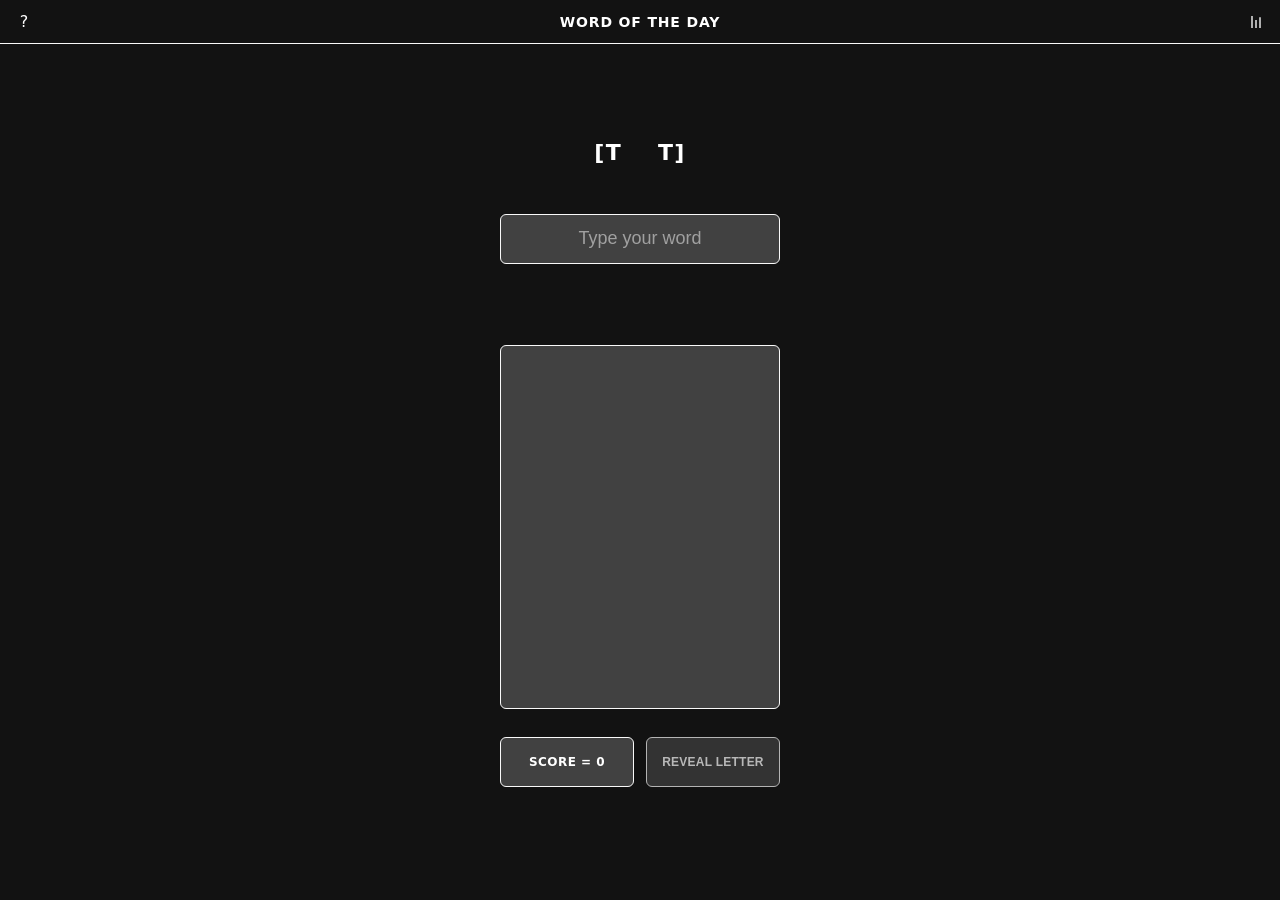
==== index.html @ daf681dd "Add files via upload" ====
<!DOCTYPE html>
<html lang="uk">

<head>
   <link rel="icon" type="image/x-icon" href="favicon.ico">
  <meta charset="UTF-8" />
  <meta name="viewport" content="width=device-width, initial-scale=1" />
  <title>Слово дня</title>
  <link rel="stylesheet" href="style.css" />
</head>
<body>
<header class="topbar">
  <div class="tb-left">
    <a class="tb-btn" href="about.html" target="_blank" rel="noopener" aria-label="Правила">?</a>
  </div>

  <div class="tb-title" id="appTitle">Слово дня</div>

  <div class="tb-right">

    <a class="tb-btn" id="btnStats" href="stats.html" aria-label="Статистика">
      <svg viewBox="0 0 24 24" aria-hidden="true">
        <path d="M5 3h2v18H5V3zm6 6h2v12h-2V9zm6-4h2v16h-2V5z"/>
      </svg>
    </a>
  
  
  </div>
</header>
  <main class="screen">
  
    <div id="pattern" class="pattern"></div>


<form id="word-form" class="card input-card" autocomplete="off" novalidate>
  <input
    id="word-input"
    type="text"            
    inputmode="text"   
    enterkeyhint="done"    
    placeholder="Напишіть своє слово"
    autocomplete="off"
    autocapitalize="off"
    autocorrect="off"
    spellcheck="false"
  />
  <button type="submit" hidden></button>
</form>

   
    <section id="words-list" class="card list-card" aria-live="polite"></section>

  
    <div class="bottom">
      <div class="card score-card"><div class="score" id="score">БАЛИ = 0</div></div>
      <div class="card hint-card"><button type="button" id="hintBtn">ВІДКРИТИ ЛІТЕРУ</button></div>
    </div>
  </main>

<script src="words-uk.js"></script>
<script src="words-en.js"></script>
<script src="i18n.js"></script>
<script defer src="script.js"></script>

<!-- Win Modal -->
<div id="winModal" class="modal" hidden aria-hidden="true" role="dialog" aria-modal="true">
  <div class="modal__backdrop" data-close></div>
  <div class="modal__card" role="document">

    <h2 class="modal__title" id="winTitle" data-i18n="win_title">Вітаю!</h2>
    <p class="modal__subtitle" id="winSub" data-i18n="win_sub">Ви вгадали слово дня</p>

  
    <div class="modal__word" id="winWord">[С Л О В О]</div>

    <div class="modal__score">
      <div class="modal__score-label" id="winScoreLabel" data-i18n="win_score_label">Бали сьогодні</div>
      <div class="modal__score-value" id="winScore">0</div>
    </div>

    <div class="modal__actions">
      <button id="winShareBtn" class="tb-btn modal__btn" type="button" aria-label="Share" data-i18n="win_share">
        Поділитися
      </button>
      <button id="winCloseBtn" class="tb-btn modal__btn" type="button" data-close data-i18n="win_close">
        Закрити
      </button>
    </div>
  </div>
</div>
  
</body>
</html>
---- style.css ----
:root{
  --bg:#121212;
  --glass: rgba(255,255,255,0.20);
  --stroke:#f9f9f9;
  --text:#ffffff;
  --radius:6px;

  --w: 280px;
  --pad-top: 64px;
  --pad-bot: 48px;
  --gap: 16px;

  --input-h: 50px;
  --list-min: 300px;
  --list-max: 420px;

  --bottom-h: 50px;
  --bottom-gap: 12px;

  --topbar-h: 44px;
}

*{ box-sizing:border-box; }
html,body{height:100%;}
body{
  margin:0;
  background:var(--bg);
  color:var(--text);
  font-family:-apple-system,system-ui,Segoe UI,Roboto,Arial,sans-serif;
}

.screen{
  min-height:100svh;
  max-width:520px;
  margin:auto;
  padding: calc(var(--pad-top) + var(--topbar-h)) 16px var(--pad-bot);
  display:grid;
  grid-template-rows:auto auto auto auto;
  row-gap: var(--gap);
  justify-items:center;
}


.topbar{
  position: fixed;
  top: 0; left: 0; right: 0;
  height: var(--topbar-h);
  background: var(--bg);
  color: var(--text);
  display: grid;
  grid-template-columns: 1fr auto 1fr; 
  align-items: center;
  border-bottom: 1px solid var(--stroke); 
  z-index: 1000;
}
.tb-left{ padding-left:10px; display:flex; align-items:center; gap:8px; }
.tb-right{ padding-right:10px; display:flex; justify-content:flex-end; align-items:center; gap:8px; }
.tb-title{
  justify-self:center;
  font-weight:800;
  letter-spacing:.06em;
  text-transform:uppercase;
  font-size:14px;
  user-select:none;
}

.topbar .tb-btn,
.topbar .tb-btn:link,
.topbar .tb-btn:visited{
  display:inline-grid;
  place-items:center;
  width:28px; height:28px;
  padding:0;
  border-radius:8px;
  background:transparent;
  color:var(--text) !important;       
  border:0;
  cursor:pointer;
  text-decoration:none !important;    
}
.topbar .tb-btn:hover{ background:rgba(255,255,255,.08); }
.topbar .tb-btn svg,
.topbar .tb-btn svg path{
  width:16px; height:16px; display:block;
  fill: currentColor !important;     
  stroke: none !important;
}

/* кнопка мови */
#langToggle{
  all: unset;
  display: inline-block;
  align-self: center;
  justify-self: end;
  padding: 2px 8px;
  height: 22px;
  line-height: 1;
  font: inherit;
  font-weight: 700;
  font-size: 12px;
  color: var(--text);
  cursor: pointer;
  width: auto; min-width: 0;
  white-space: nowrap;
}
#langToggle:focus{ outline: none; }

.pattern{
  white-space: pre;
  display:flex; justify-content:center; align-items:center;
  gap:56px; user-select:none;
  font-weight:700; letter-spacing:.06em;
  font-size:clamp(18px,4.8vw,22px);
}


.card{
  background:var(--glass);
  border:1px solid var(--stroke);
  border-radius:var(--radius);
}

.input-card{
  width:min(92vw,var(--w));
  height: var(--input-h);
  display:flex; align-items:center;
}
.input-card input{
  width:100%; height:100%;
  background:transparent; border:none; outline:none;
  color:var(--text); text-align:center; font-weight:600;
  font-size:clamp(14px,4vw,18px);        
}
.input-card input::placeholder{ color:rgba(255,255,255,0.5); 
font-weight: 400;}

.list-card{
  width:min(92vw,var(--w));
  min-height: var(--list-min);
  max-height: var(--list-max);
  overflow-y:auto;
  padding:14px;

  display:flex;
  flex-direction:column;
  align-items:center;
  gap:12px;
}
.item{
  border:none; background:transparent; padding:0; margin:0;
  color:var(--text); text-align:center; font-weight:600;
  font-size:clamp(18px,4.8vw,20px);
}

.bottom{
  width:min(92vw,var(--w));
  display:flex; gap:12px; align-items:stretch;
  margin-top: var(--bottom-gap);
}

.score-card,
.hint-card{
  flex: 1;
  height: var(--bottom-h) !important;  /* фіксуємо */
  min-height: var(--bottom-h);
  display: flex;
  align-items: center;
  justify-content: center;
}


.score{
  display: flex;
  align-items: center;
  justify-content: center;
  height: 100%;
  font-weight: 700;
  letter-spacing: .04em;
  font-size: clamp(10px, 3.6vw, 12px);
}

.hint-card button{
  width: 100%;
  height: 100%;
  display: flex;
  align-items: center;
  justify-content: center;

  background: transparent;
  border: none;
  outline: none;
  color: var(--text);
  font-weight: 700;
  letter-spacing: .02em;
  font-size: clamp(10px, 3.6vw, 12px);

  appearance: none;
  -webkit-appearance: none;
}

.hint-card.enabled{ cursor: pointer; }
.hint-card:not(.enabled){ opacity: .7; cursor: not-allowed; }



#toast-host{
  position: fixed;
  left: 0; right: 0;
  top: 50%;
  transform: translateY(-50%);
  display: grid;
  justify-items: center;
  gap: 12px;
  pointer-events: none;   /* сам контейнер не ловить кліки */
  z-index: 9999;
}

.toast{
  pointer-events: none;   /* весь тост прозорий для кліків */
  display:flex; align-items:center; gap:10px;
  padding:12px 16px;
  min-width:220px; max-width:min(90vw, 520px);

  background: var(--glass);
  border:1px solid var(--stroke);
  border-radius: var(--radius);
  backdrop-filter: blur(6px);

  color: var(--text);
  font-weight:600;
  line-height:1.25;
  box-shadow: 0 6px 20px rgba(0,0,0,.25);

  opacity:0; transform: translateY(10px) scale(.98);
  transition: opacity .25s ease, transform .25s ease;
}

.toast__icon{
  width:22px; height:22px; display:grid; place-items:center;
  border:1px solid var(--stroke);
  border-radius:8px;
  font-size:14px; line-height:1;
  opacity:.9;
}

.toast__msg{ flex:1; }

.toast__close{
  background:transparent; border:none; outline:none;
  color: var(--text); opacity:.8; cursor:pointer;
  font-size:16px; line-height:1; padding:2px 4px;
  pointer-events:auto;    /* тільки кнопка клікабельна */
}

.toast__close:hover{ opacity:1; }

.toast.visible{ opacity:1; transform: translateY(0) scale(1); }

.toast--success{ box-shadow: 0 6px 20px rgba(0,255,160,.1); }
.toast--warn   { box-shadow: 0 6px 20px rgba(255,200,0,.12); }
.toast--error  { box-shadow: 0 6px 20px rgba(255,80,80,.12); }

.toast--success .toast__icon{ border-color: rgba(0,255,160,.7); }
.toast--warn    .toast__icon{ border-color: rgba(255,200,0,.8); }
.toast--error   .toast__icon{ border-color: rgba(255,80,80,.8); }

.about-card{
  width:min(92vw,var(--w));
  padding:20px;
  display:flex;
  flex-direction:column;
  gap:14px;
  font-size:clamp(15px,4.4vw,18px);
  line-height:1.55;
}
.about-card h1{
  font-size:clamp(18px,5vw,22px);
  text-align:center;
  margin:0 0 10px 0;
}
.about-card ul{ margin:0; padding-left:20px; }
.about-card li{ margin:4px 0; }
.about-card .tb-btn{
  display:inline-block;
  padding:10px 20px;
  border:1px solid var(--stroke);
  border-radius: var(--radius);
  background: var(--glass);
  color: var(--text);
  font-weight:600;
  text-align:center;
  white-space:nowrap;
  text-decoration:none;
  transition: background .2s ease;
}
.about-card .tb-btn:hover{ background: rgba(255,255,255,0.25); }

@media (min-width: 600px){
  .about-card .tb-btn{ padding:12px 36px; font-size:16px; }
}
@media (max-width: 480px){
  :root{
    --w: 300px;
    --pad-top: 72px;
    --pad-bot: 40px;
    --list-min: 340px;
    --list-max: 520px;
  }
}
@media (max-width:360px){
  .bottom{ flex-direction:column; }
}

/* ===== Win Modal ===== */
.modal[hidden]{ display:none !important; }
.modal{
  position: fixed; inset: 0; z-index: 3000;
  display: grid; place-items: center;
}
.modal__backdrop{
  position:absolute; inset:0;
  background: rgba(0,0,0,.55);
  backdrop-filter: blur(4px);
}
.modal__card{
  position: relative;
  width: min(92vw, 440px);
  padding: 20px 16px 16px;
  border-radius: var(--radius);
  border: 1px solid var(--stroke);
  /* зробимо більш непрозорим, щоб не читався фон */
  background: rgba(18,18,18,.92);
  color: var(--text);
  line-height: 1.25;
  box-shadow: 0 10px 32px rgba(0,0,0,.35);
}

.modal__x{
  position:absolute; top:8px; right:8px;
  width:28px; height:28px; border:0; border-radius:8px;
  background:transparent; color:var(--text); cursor:pointer;
}

.modal__title{
  margin: 6px 0 0;
  text-align:center;
  font-weight:800; letter-spacing:.04em;
  font-size: clamp(18px, 5.2vw, 22px);
}
.modal__subtitle{
  margin: 4px 0 10px;
  text-align:center; opacity:.9;
  font-size: clamp(12px, 3.6vw, 14px);
}

.modal__word{
  margin: 8px auto 6px;
  text-align:center; user-select:none;
  font-weight:800; letter-spacing:.10em;
  font-size: clamp(20px, 6vw, 28px);
}

.modal__score{
  margin: 8px 0 0; display:grid; gap:4px; justify-items:center;
}
.modal__score-label{
  opacity:.9; font-size: clamp(12px, 3.6vw, 13px); letter-spacing:.02em;
}
.modal__score-value{
  font-weight:800; font-size: clamp(22px, 6vw, 28px); letter-spacing:.04em;
}

.modal__actions{
  margin-top: 12px; display:flex; gap: 10px; justify-content:center; flex-wrap:wrap;
}
.modal__btn{
  padding:10px 16px; font-weight:700;
  background: var(--glass); color: var(--text);
  border: 1px solid var(--stroke); border-radius: var(--radius);
}
.modal__btn:hover{ background: rgba(255,255,255,.08); }
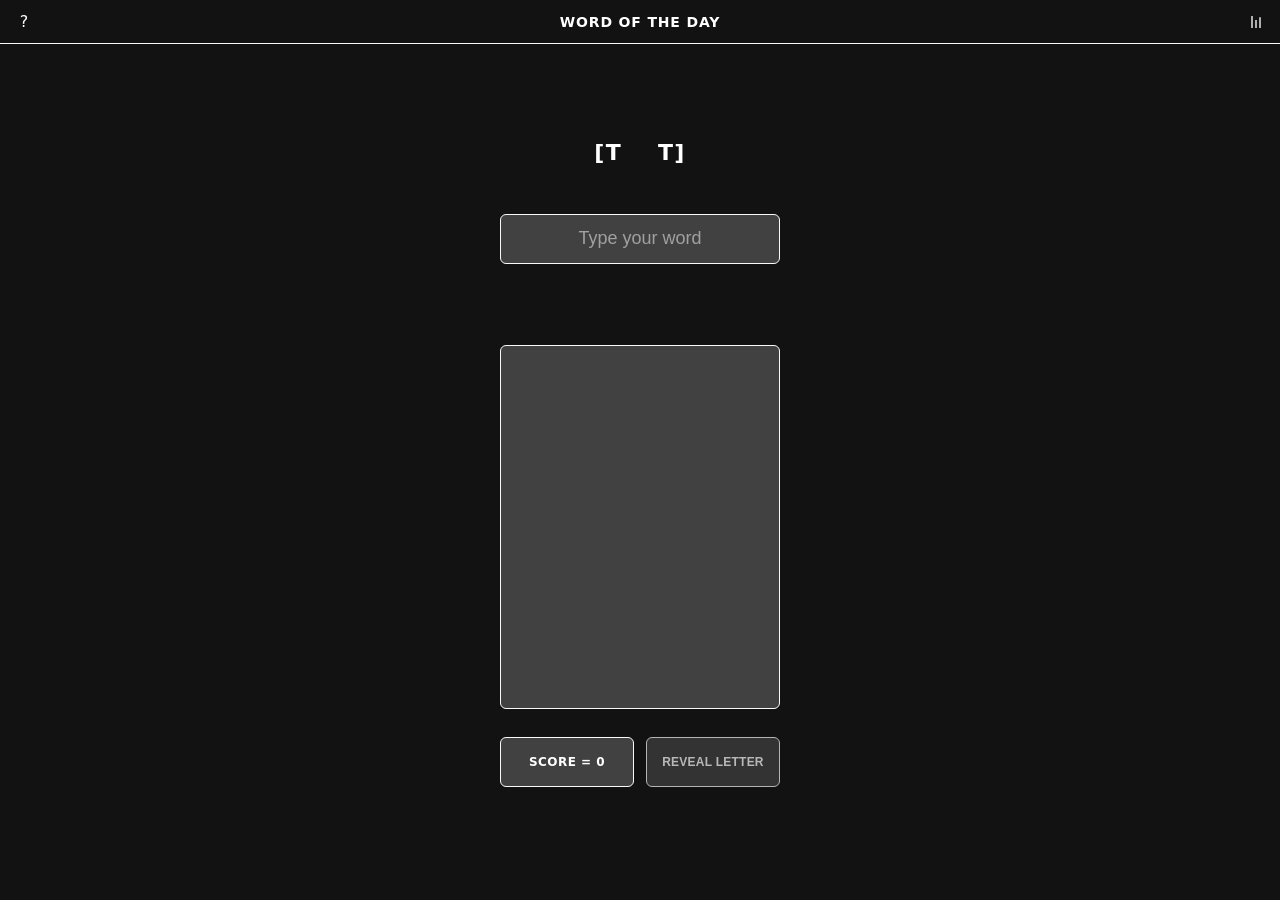
==== commit 307d4087: "Add files via upload" ====
--- a/index.html
+++ b/index.html
@@ -5,7 +5,7 @@
    <link rel="icon" type="image/x-icon" href="favicon.ico">
   <meta charset="UTF-8" />
   <meta name="viewport" content="width=device-width, initial-scale=1" />
-  <title>Слово дня</title>
+  <title>Word of the day</title>
   <link rel="stylesheet" href="style.css" />
 </head>
 <body>
@@ -14,7 +14,7 @@
     <a class="tb-btn" href="about.html" target="_blank" rel="noopener" aria-label="Правила">?</a>
   </div>
 
-  <div class="tb-title" id="appTitle">Слово дня</div>
+  <div class="tb-title" id="appTitle">Word of the day</div>
 
   <div class="tb-right">
 
